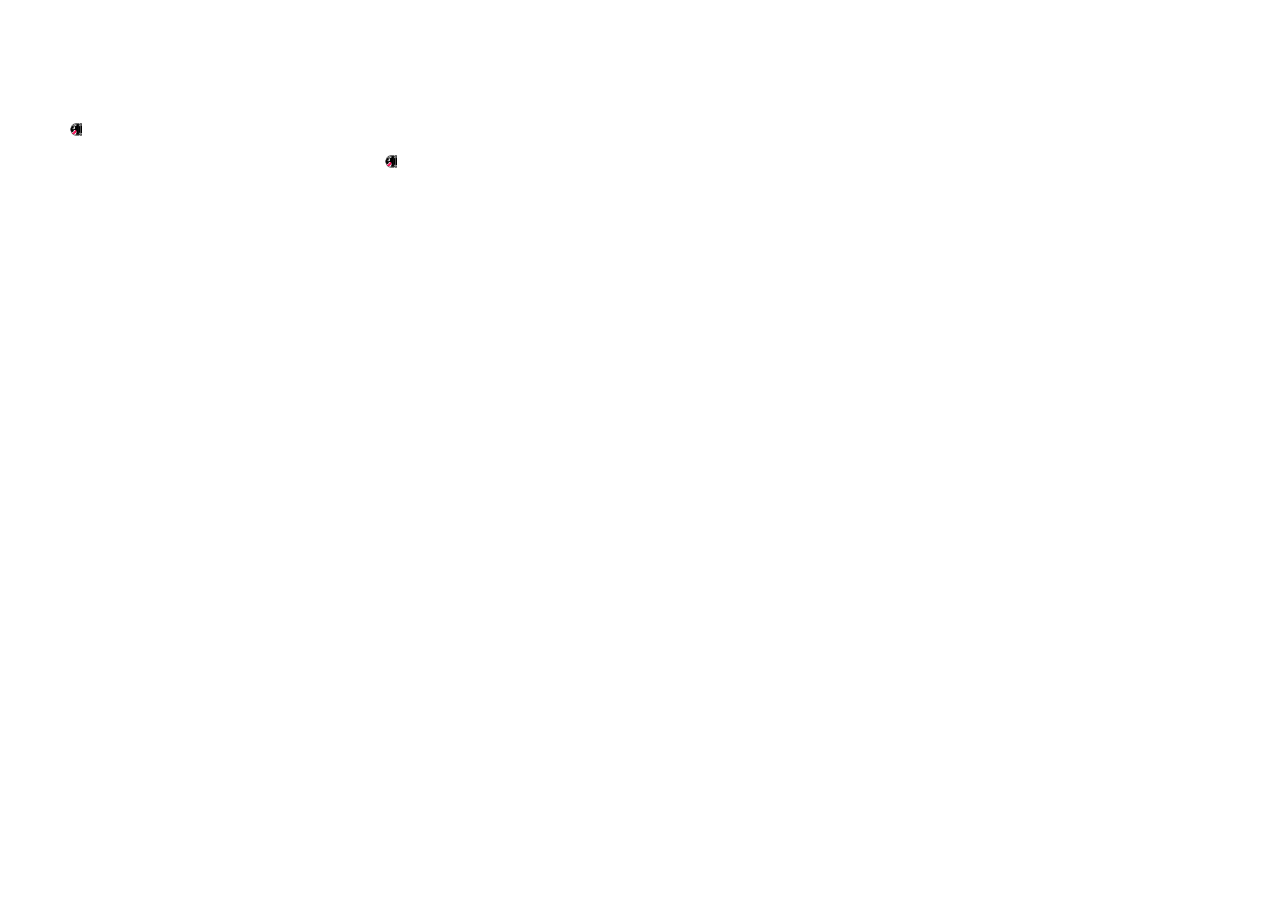
==== instruction.html @ defd7f1f "tic-tac-toe 1.0.0, awaiting for bug fix" ====
<!DOCTYPE html>
<html lang="en">
<head>
  <meta charset="UTF-8">
  <meta name="viewport" content="width=device-width, initial-scale=1.0">
  <meta http-equiv="X-UA-Compatible" content="ie=edge">
  <link href="https://fonts.googleapis.com/css?family=Orbitron" rel="stylesheet">
  <link rel="stylesheet" href="CSS/style.css">
  <title>Document</title>
</head>
<body>
  <ol>
  <li>Click the grid to place '<img src="images/circle-outline-xxl.png" alt="CIRCLE" class='gridPlacer'>' if you are player 1 or ''<img src="images/makefg.png" alt="CROSS" class='gridPlacer'>' if you are player 2</li>
  <li> Players alternate placing their symbols on the game board until either opponent has three in a row or all nine squares are filled. </li>
  <li>A new round will start if the match is finished. The winner will have '<img src="images/bullet.gif" alt="a bullet" id='bullet'>' displayed next to the player tag</li>
  <li>The first player who have received  '<img src="images/bullet.gif" alt="a bullet" id='bullet'>' will win </li>
  <li>Respect your opponent!</li>
</ol>
<footer>
<a href="index.html"><div class='menu' id='hoverSound'>GO BACK</div></a>
</footer>
</body>
<script
  src="https://code.jquery.com/jquery-3.1.1.js"
  integrity="sha256-16cdPddA6VdVInumRGo6IbivbERE8p7CQR3HzTBuELA="
  crossorigin="anonymous"></script>
<script>

$("#hoverSound").mouseenter(function() {
  new Audio('audio/beep.mp3').play()
});
$("#hoverSound").mousedown(function() {
  new Audio('audio/gun.mp3').play()
});

</script>
</html>
---- CSS/style.css ----
*{
  font-family: 'Orbitron', sans-serif;
  color: white;
}

h1{
  text-align:center;
  margin-bottom: -19px;
}

h3 {
  text-align:center;
  padding-left: 126px;
}

body {

  background-image: url('https://content.pulse.ea.com/content/battlefield-portal/en_US/news/battlefield-1/fall-update-battlefield-1/_jcr_content/featuredImage/renditions/rendition1.img.jpg');
  background-size: cover;
  background-repeat:   no-repeat;
  height: 100vh
  /*text-align: center;*/

}

.menu{
  padding-top: 9px;
  margin: 0 auto;
  text-align: center;
  border: 1px solid white;
  border-radius: 8px;
  height:26px;
  width: 150px;

}

.menu:hover {
  background-color: white;
  color: black;
}
.end{
  text-align:center;
}

footer {
  text-align: center;
  margin-top: 320px;
}

p{
  font-size: 8px;
}

a{
  text-decoration:none;
}

.gridPlacer {
  width: 12px;
}

li{
  margin:12px;
}

#bullet {
  width: 18px;
}

ol{
  max-width: 608px;
}

@media (max-device-width: 320px){

  footer{
    margin-top: 120px;
  }
  li{
    color: black;
  }
}
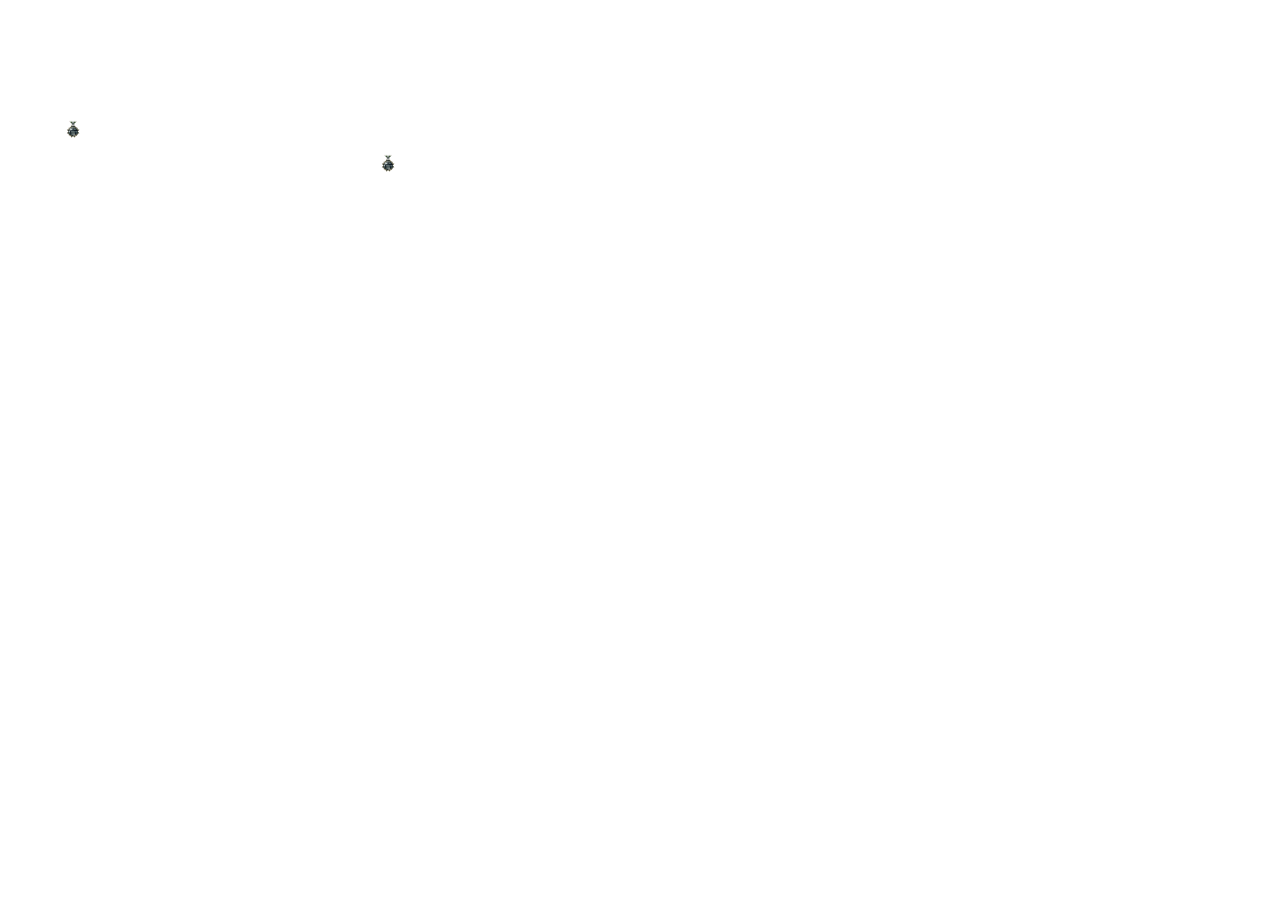
==== commit ab633177: "graphics UI fix, 1.1.2" ====
--- a/instruction.html
+++ b/instruction.html
@@ -12,8 +12,8 @@
   <ol>
   <li>Click the grid to place '<img src="images/circle-outline-xxl.png" alt="CIRCLE" class='gridPlacer'>' if you are player 1 or ''<img src="images/makefg.png" alt="CROSS" class='gridPlacer'>' if you are player 2</li>
   <li> Players alternate placing their symbols on the game board until either opponent has three in a row or all nine squares are filled. </li>
-  <li>A new round will start if the match is finished. The winner will have '<img src="images/bullet.gif" alt="a bullet" id='bullet'>' displayed next to the player tag</li>
-  <li>The first player who have received  '<img src="images/bullet.gif" alt="a bullet" id='bullet'>' will win </li>
+  <li>A new round will start if the match is finished. The winner will have '<img src="images/medal.png" alt="a medal" id='bullet'>' displayed next to the player tag</li>
+  <li>The first player who have received  '<img src="images/medal.png" alt="medal.png" id='bullet'>' will win </li>
   <li>Respect your opponent!</li>
 </ol>
 <footer>
--- a/CSS/style.css
+++ b/CSS/style.css
@@ -80,3 +80,13 @@
     color: black;
   }
 }
+
+@media (max-device-height: 420px) {
+  body{
+    height: 100vh;
+  }
+
+  footer{
+    margin-top: 32px;
+  }
+}
